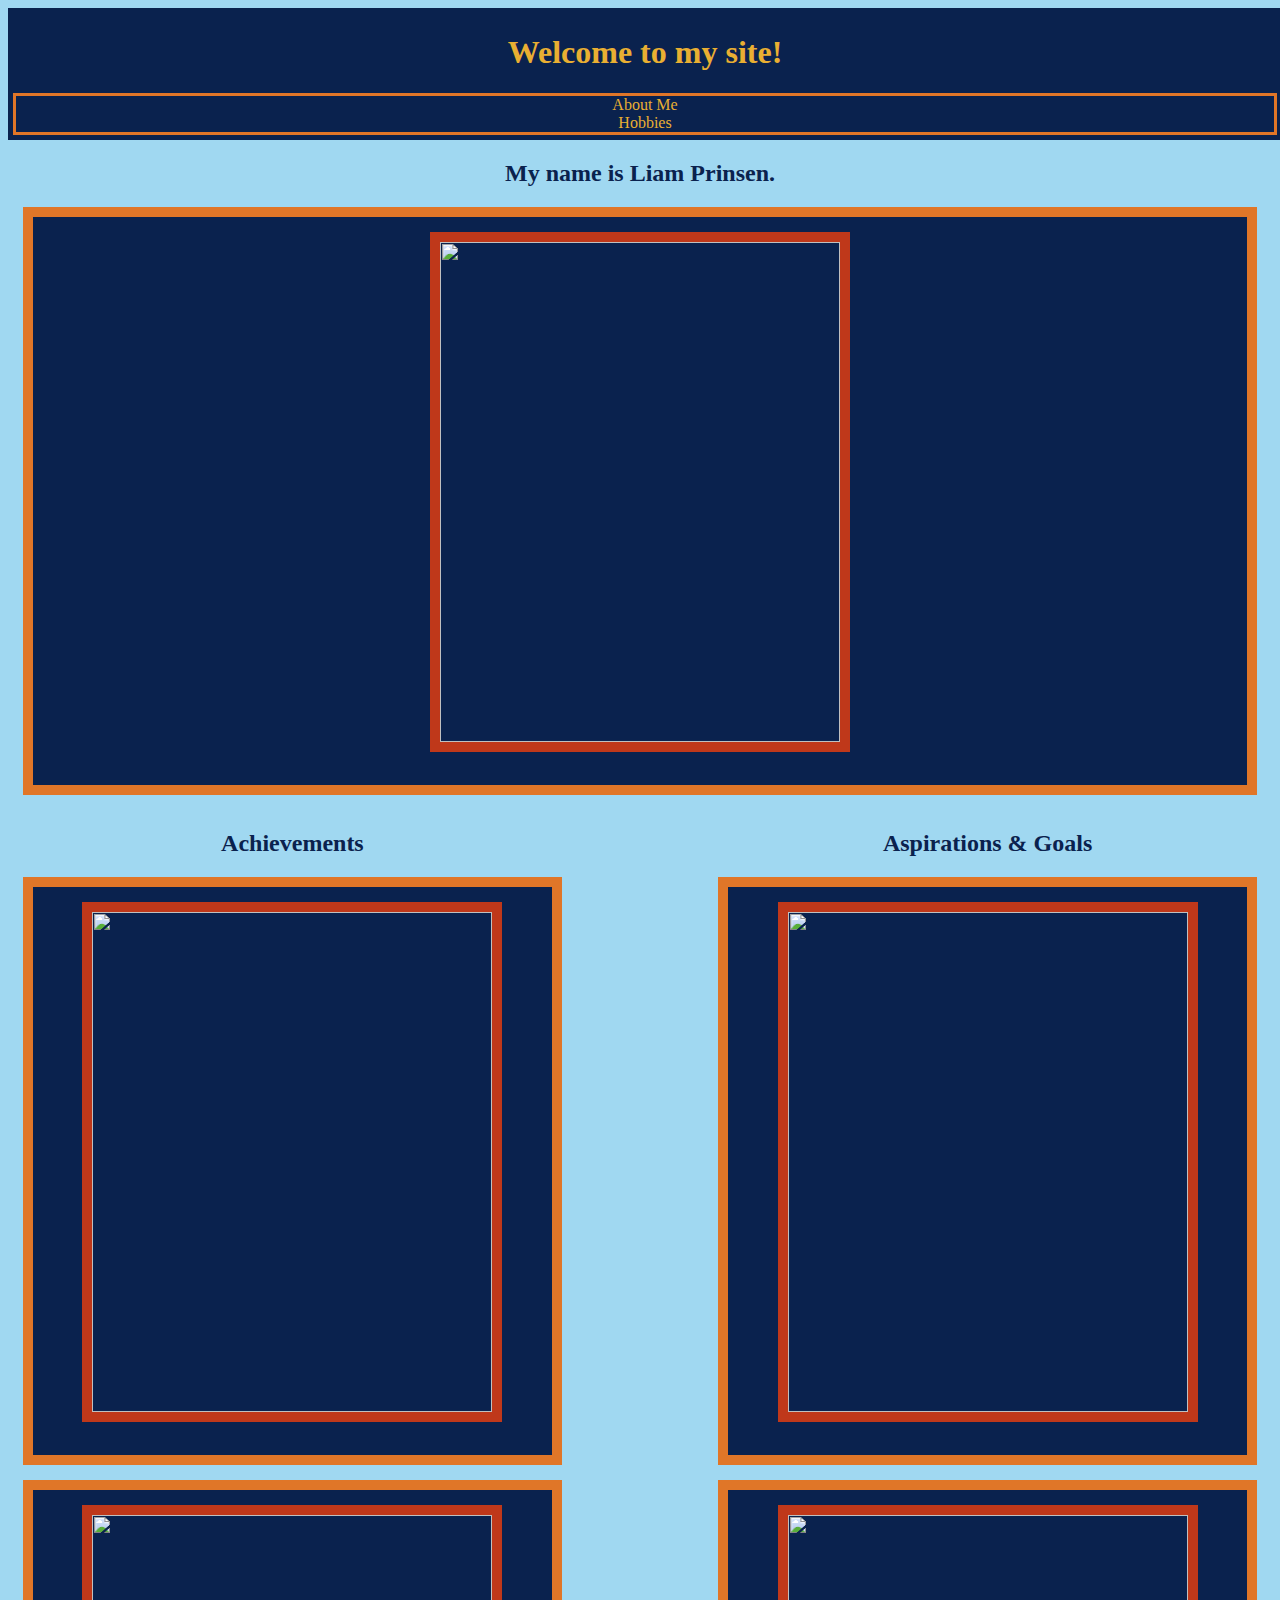
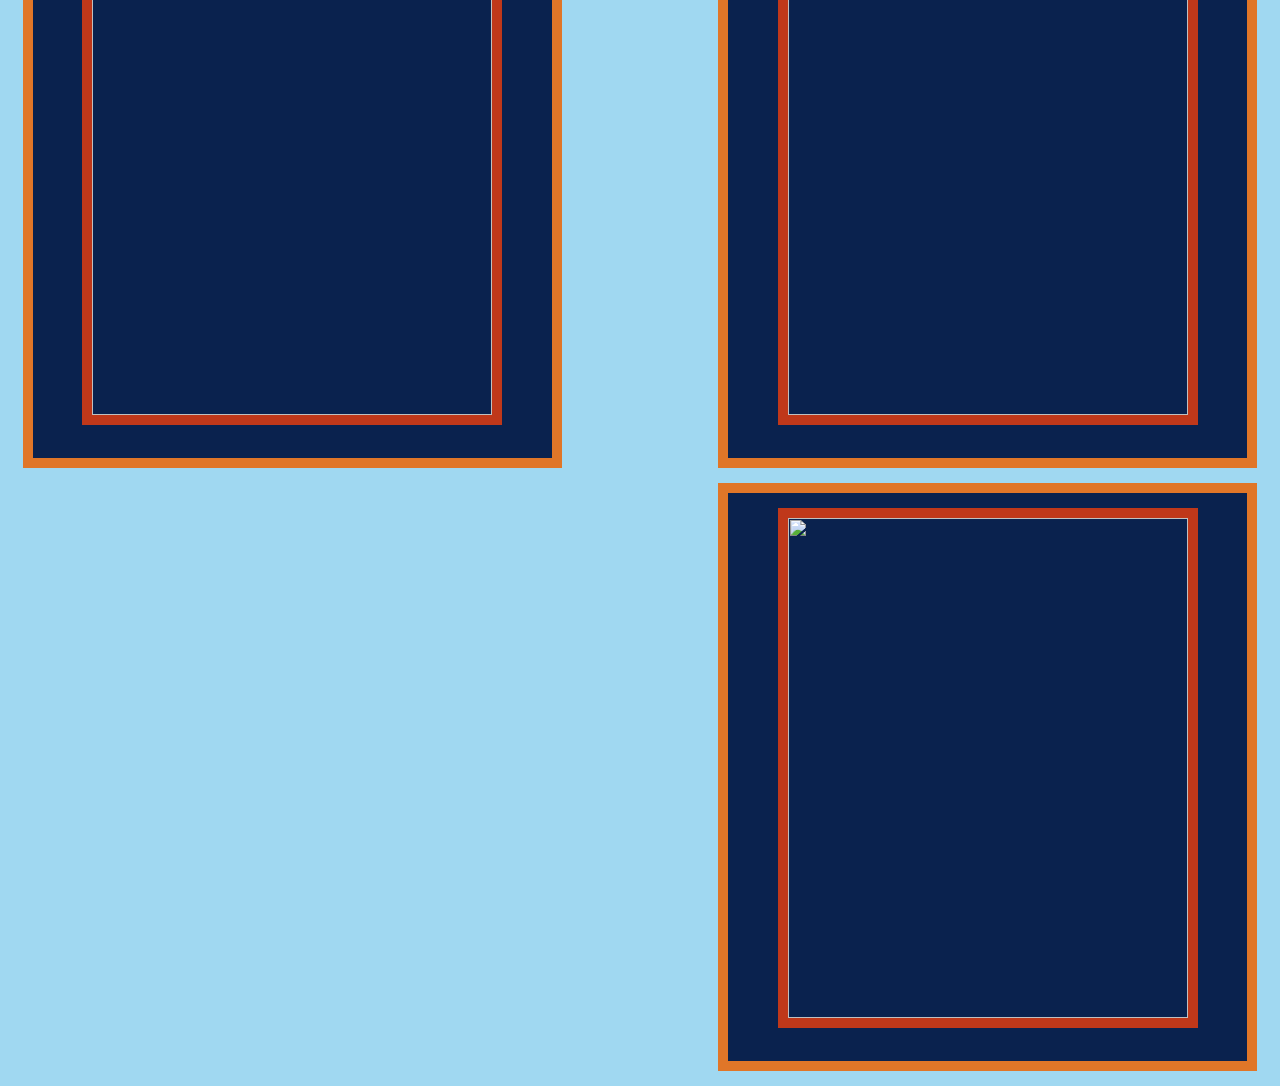
==== index.html @ b1a6472d "moving files" ====
<!-- Ryan Prinsen : Assignment 6.3-bioSite-Landing Page -->
<!DOCTYPE html>
<html lang="en">
	<head>
		<link rel="stylesheet" href="Prinsen_bioSite_landingPage.css" type="text/css"/>
		<title>bioSite Project: Landing Page</title>
	</head>

	<body>
		<header>
			<h1>Welcome to my site!</h1>
			<div id="navbar">
				<p><a href="about.html">About Me</a></p>
				<p><a href="hobbies.html">Hobbies</a></p>
			</div><!-- end of navbar -->
		</header>
		<div id="container">
			<h2>My name is Liam Prinsen.</h2>
			<figure>
				<img src="images/IMG_5416.jpeg" width="400" height="500"/>
						<br />
						<figcaption>
							(This is me!)
						</figcaption>
			</figure>
			<div id="achievements">	
				<h2>Achievements</h2>
				<figure>
					<img src="images/RPS1.jpeg" width="400" height="500"/>
							<br />
							<figcaption>
								(Insert Caption!)
							</figcaption>
				</figure>
				<figure>
					<img src="images/RPS2.jpeg" width="400" height="500"/>
							<br />
							<figcaption>
								(Insert Caption!)
							</figcaption>
				</figure>
			</div><!-- end of achievements -->
			<div id="aspirations">	
				<h2>Aspirations & Goals</h2>
				<figure>
					<img src="images/Game_Design.jpeg" width="400" height="500"/>
							<br />
							<figcaption>
								(Insert Caption!)
							</figcaption>
				</figure>
				<figure>
					<img src="images/vet.jpeg" width="400" height="500"/>
							<br />
							<figcaption>
								(Insert Caption!)
							</figcaption>
				</figure>
				<figure>
					<img src="images/Stock_Broker.jpg" width="400" height="500"/>
							<br />
							<figcaption>
								(Insert Caption!)
							</figcaption>
				</figure>
			</div><!-- end of aspirations -->		
		</div><!-- End of container -->
	</body>

</html>
---- Prinsen_bioSite_landingPage.css ----
html {
	font-family: "comic sans ms";
	background-color: #A0D8F1;
	color: #0A224E;
}
header {
	text-align: center;
	width: 100%;
	background-color: #0A224E;
	color: #E9AF32;
	padding: 5px;
}
#navbar {
	overflow: hidden;
	background-color: #0A224E;
	border: 3px solid #E07628;
}
#navbar a {
	text-decoration: none;
	color: #E9AF32;
	display: inline;
	padding: 20px 150px;
}
#navbar p {
	display: inline;
	padding: 20px 150px;
}
#navbar a:visited {
	color: #A0D8F1;
}
#navbar a:hover {
	color: #BF381A;
	text-decoration: underline;
}
figure {
	text-align: center;
	border: 10px solid #E07628;
	background-color: #0A224E;
	padding: 15px;
	margin: 15px;
}
h2 {
	text-align: center;
}
img {
	border: 10px solid #BF381A;
}
figcaption {
	font-style: italic;
}
#achievements {
	display: inline-block;
	float: left;
	width: 45%;
}
#aspirations {
	display: inline-block;
	float: right;
	width: 45%;
}
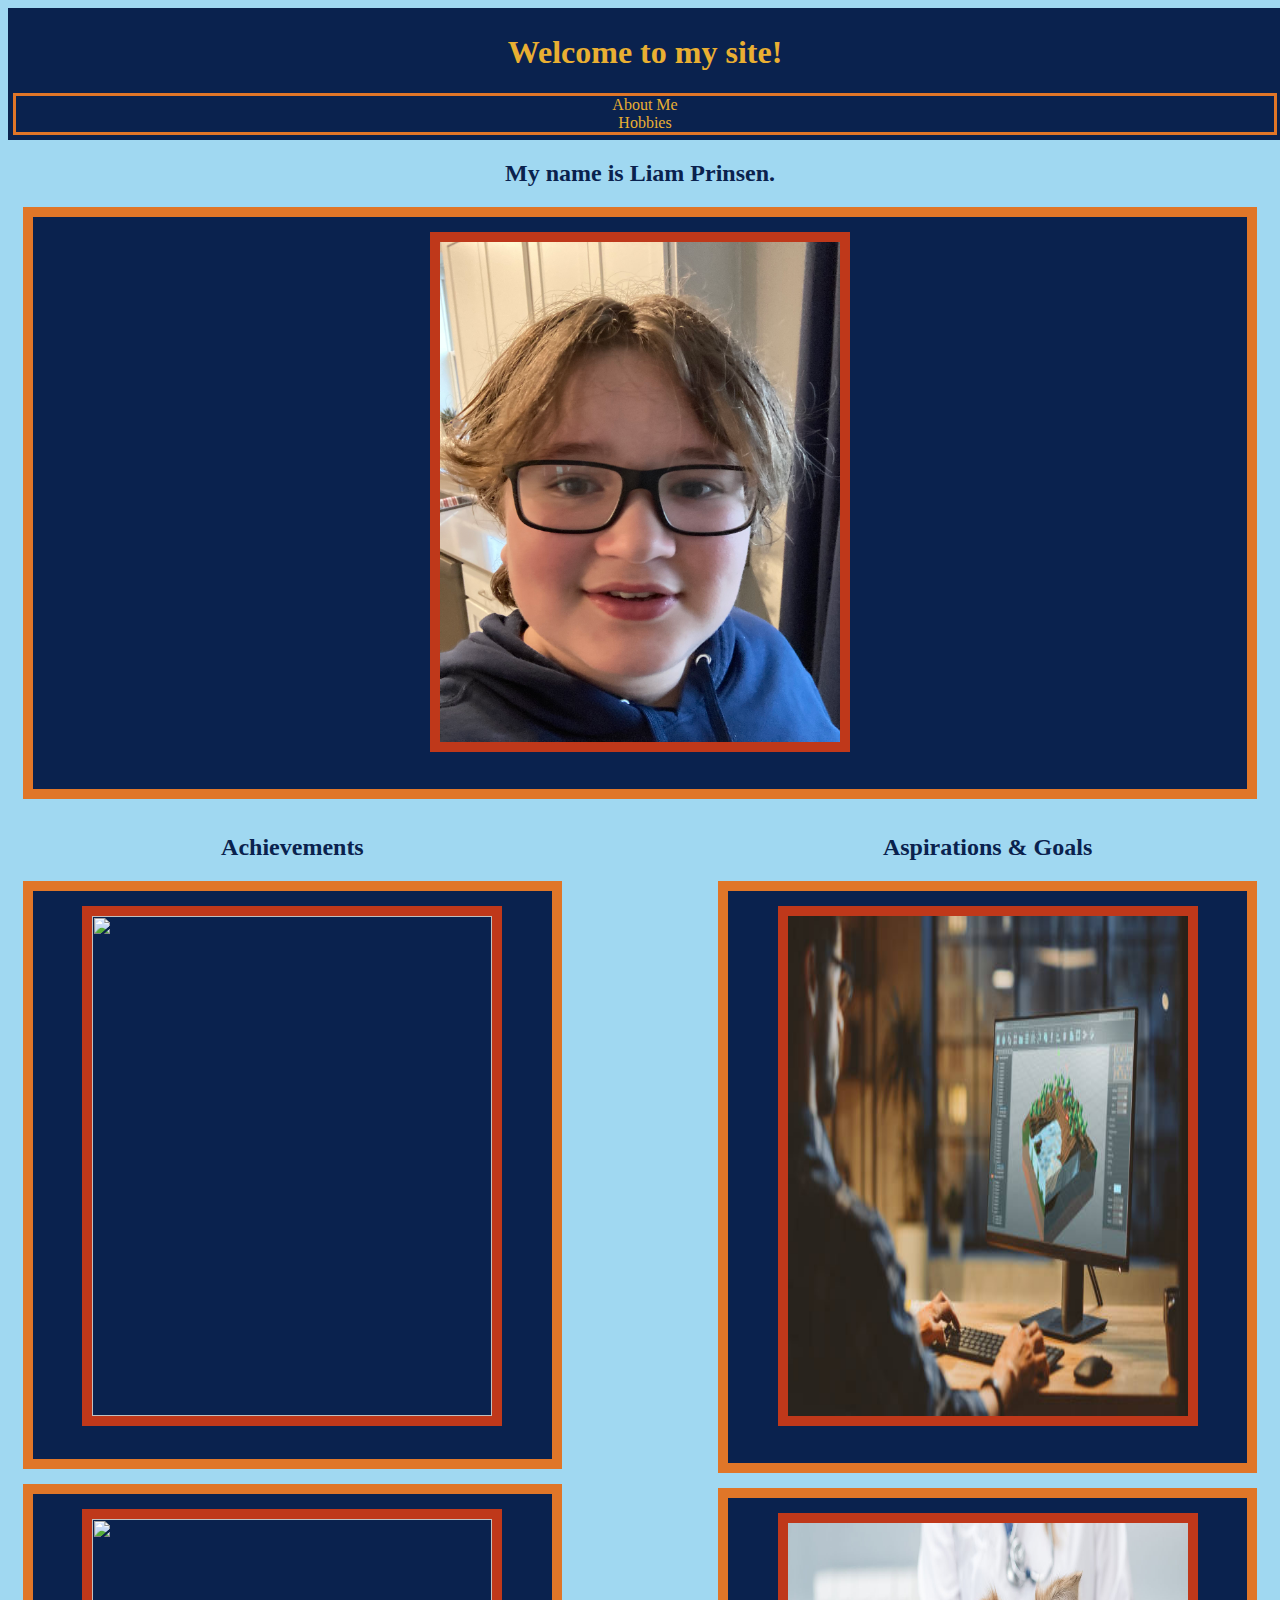
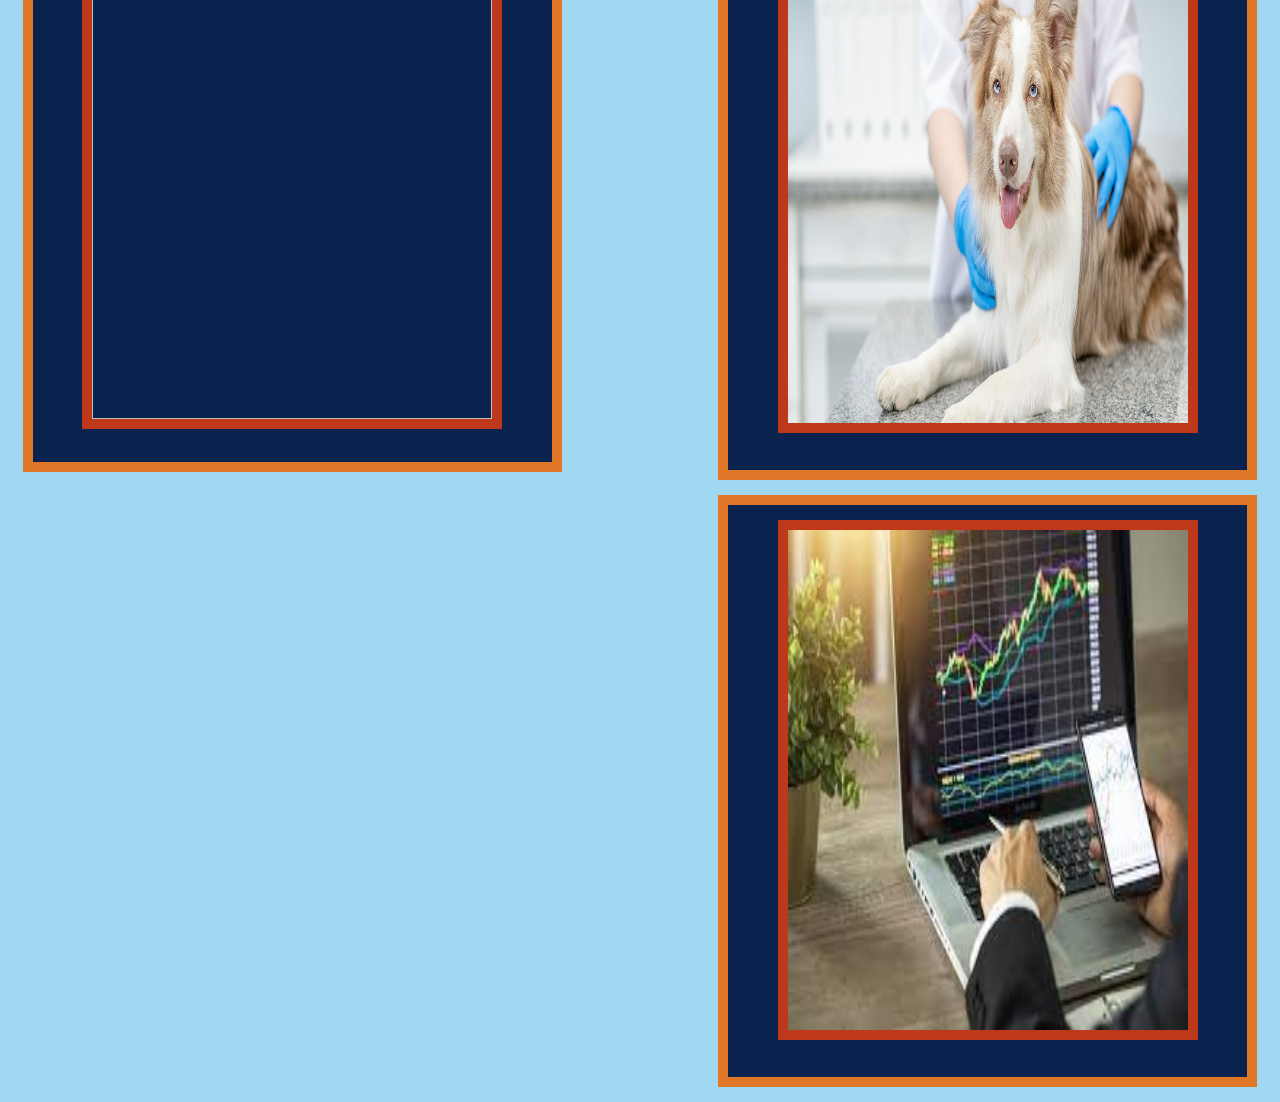
==== commit f80330fb: "Update links" ====
--- a/index.html
+++ b/index.html
@@ -10,14 +10,14 @@
 		<header>
 			<h1>Welcome to my site!</h1>
 			<div id="navbar">
-				<p><a href="about.html">About Me</a></p>
-				<p><a href="hobbies.html">Hobbies</a></p>
+				<p><a href="module-6/about.html">About Me</a></p>
+				<p><a href="module-6/hobbies.html">Hobbies</a></p>
 			</div><!-- end of navbar -->
 		</header>
 		<div id="container">
 			<h2>My name is Liam Prinsen.</h2>
 			<figure>
-				<img src="images/IMG_5416.jpeg" width="400" height="500"/>
+				<img src="module-6/images/IMG_5416.jpeg" width="400" height="500"/>
 						<br />
 						<figcaption>
 							(This is me!)
@@ -26,14 +26,14 @@
 			<div id="achievements">	
 				<h2>Achievements</h2>
 				<figure>
-					<img src="images/RPS1.jpeg" width="400" height="500"/>
+					<img src="module-6/images/RPS1.jpeg" width="400" height="500"/>
 							<br />
 							<figcaption>
 								(Insert Caption!)
 							</figcaption>
 				</figure>
 				<figure>
-					<img src="images/RPS2.jpeg" width="400" height="500"/>
+					<img src="module-6/images/RPS2.jpeg" width="400" height="500"/>
 							<br />
 							<figcaption>
 								(Insert Caption!)
@@ -43,21 +43,21 @@
 			<div id="aspirations">	
 				<h2>Aspirations & Goals</h2>
 				<figure>
-					<img src="images/Game_Design.jpeg" width="400" height="500"/>
+					<img src="module-6/images/Game_Design.jpeg" width="400" height="500"/>
 							<br />
 							<figcaption>
 								(Insert Caption!)
 							</figcaption>
 				</figure>
 				<figure>
-					<img src="images/vet.jpeg" width="400" height="500"/>
+					<img src="module-6/images/vet.jpeg" width="400" height="500"/>
 							<br />
 							<figcaption>
 								(Insert Caption!)
 							</figcaption>
 				</figure>
 				<figure>
-					<img src="images/Stock_Broker.jpg" width="400" height="500"/>
+					<img src="module-6/images/Stock_Broker.jpg" width="400" height="500"/>
 							<br />
 							<figcaption>
 								(Insert Caption!)
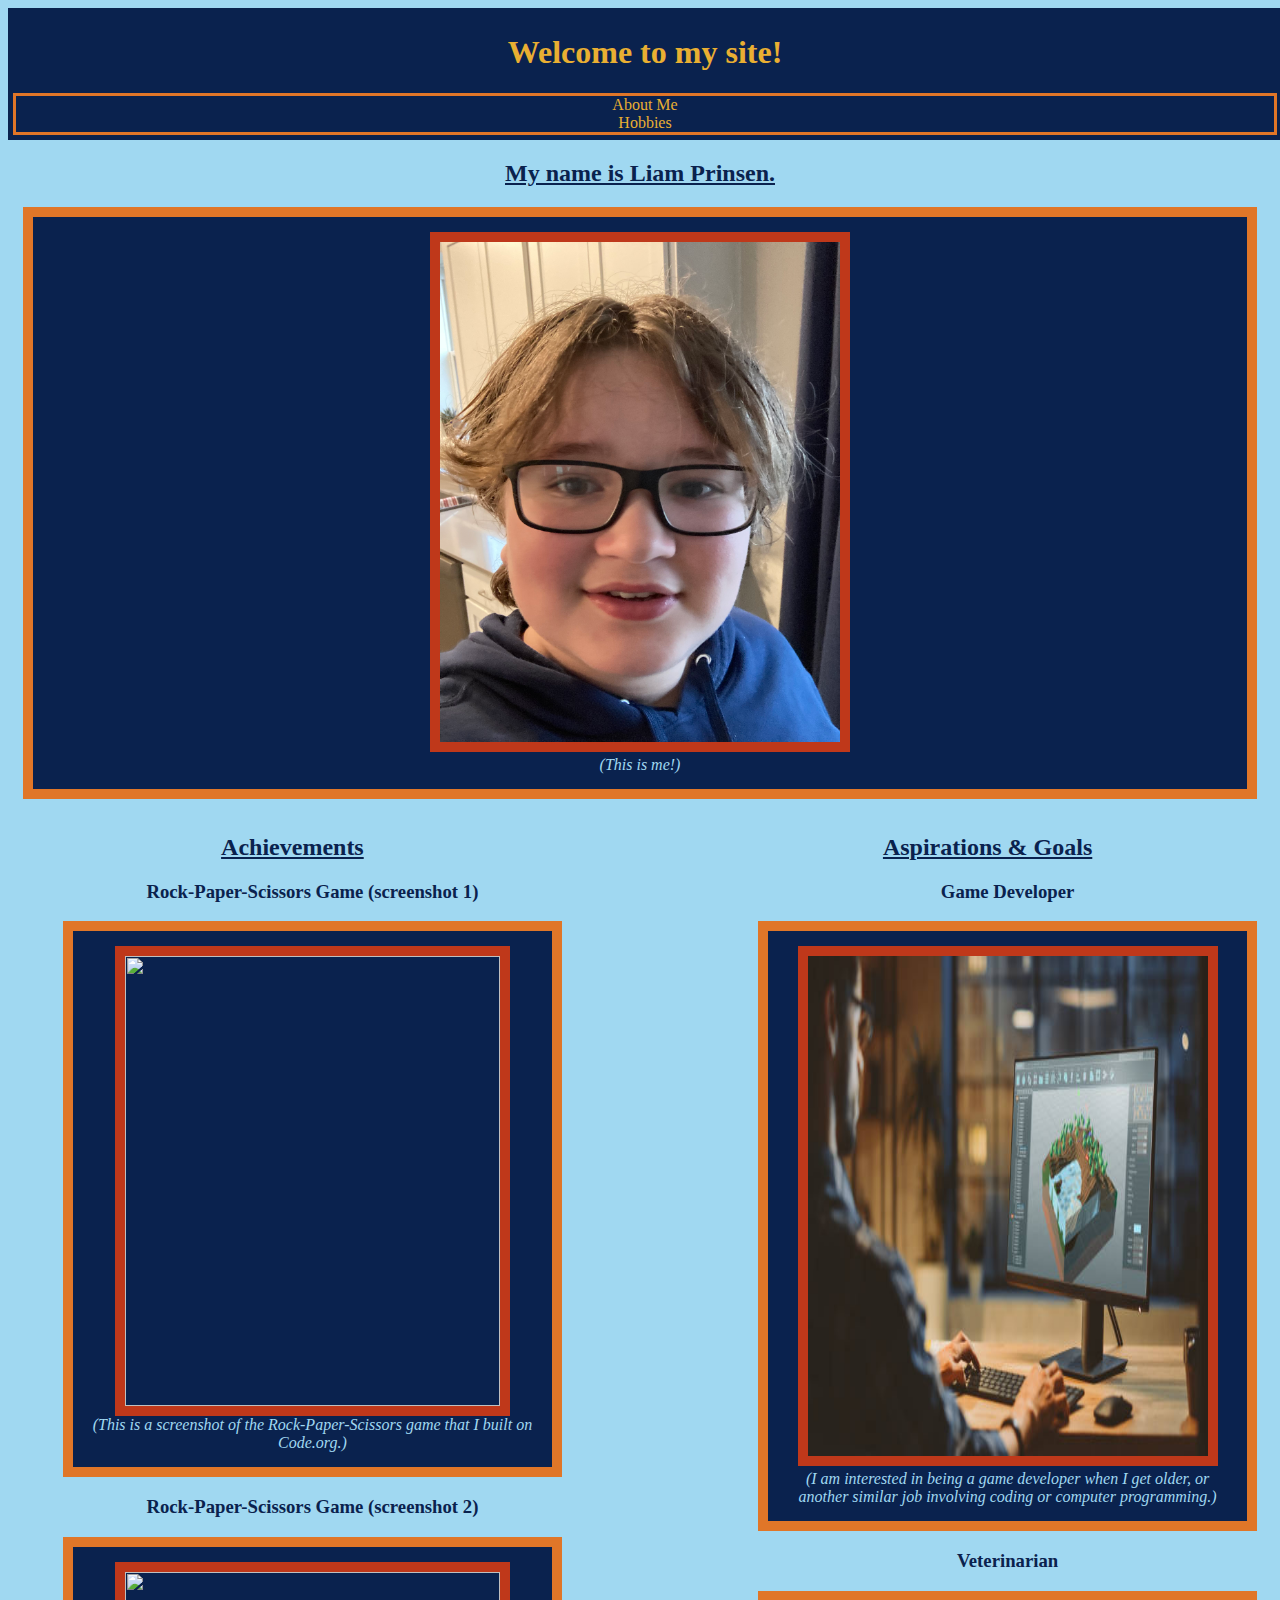
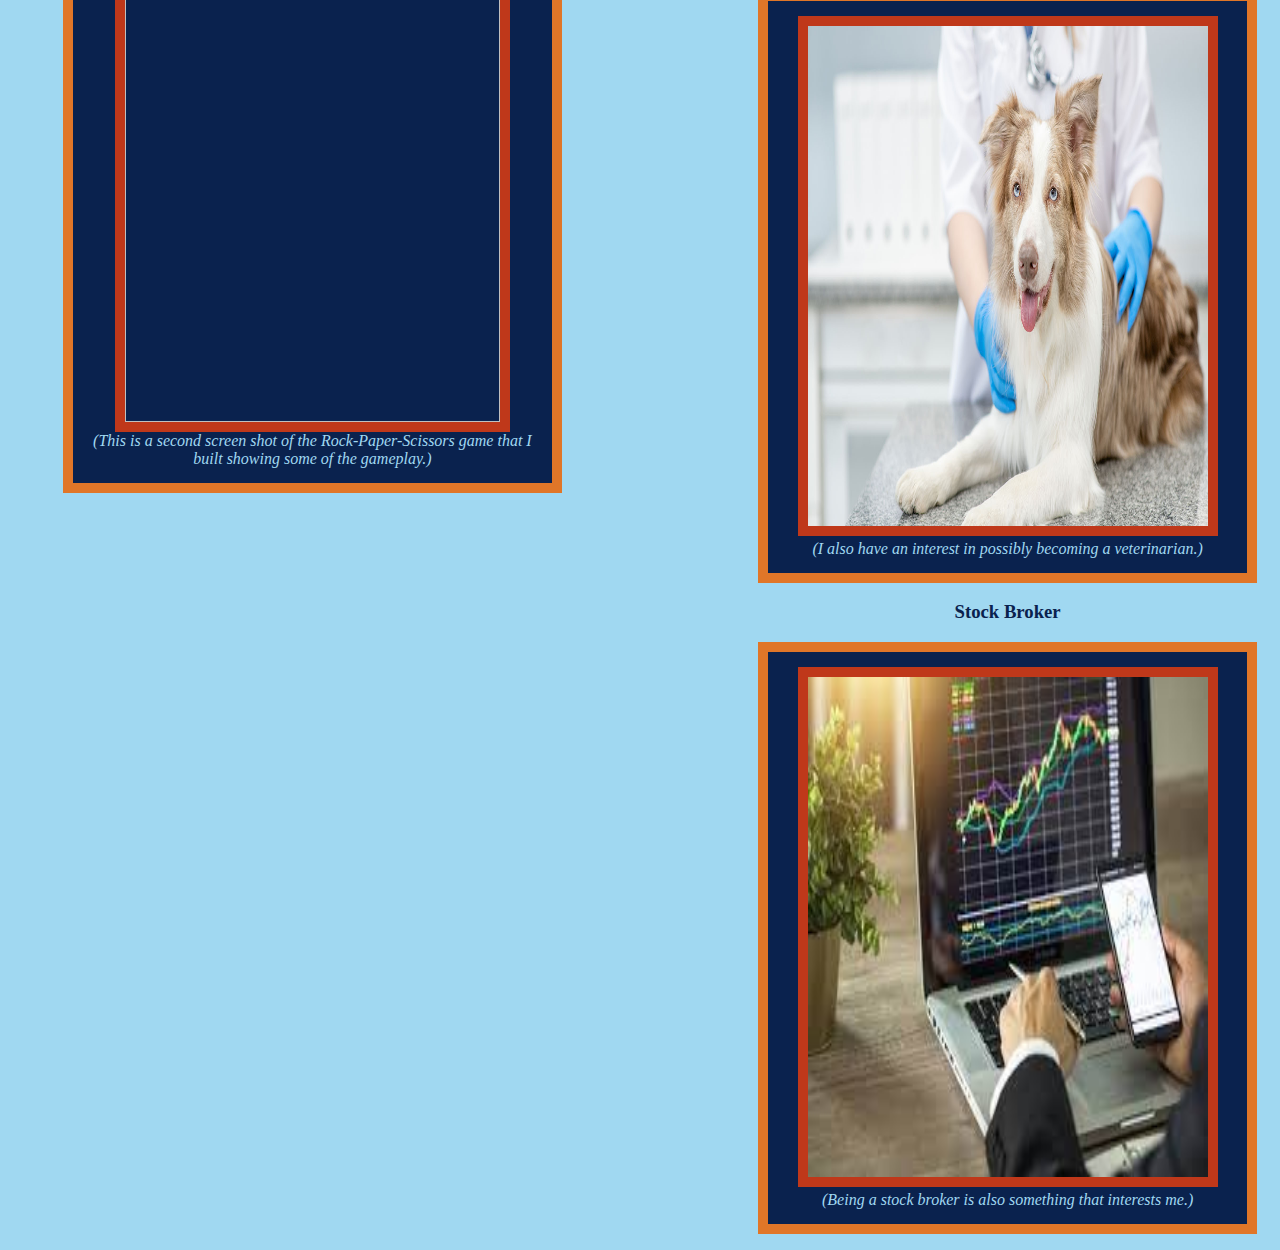
==== commit 0c2cee82: "Commit" ====
--- a/index.html
+++ b/index.html
@@ -25,44 +25,58 @@
 			</figure>
 			<div id="achievements">	
 				<h2>Achievements</h2>
-				<figure>
-					<img src="module-6/images/RPS1.jpeg" width="400" height="500"/>
+				<ul>
+					<h3>Rock-Paper-Scissors Game (screenshot 1)</h3>
+					<li><figure>
+						<img src="module-6/images/RPS1.jpeg" width="375" height="450"/>
 							<br />
 							<figcaption>
-								(Insert Caption!)
+								(This is a screenshot of the Rock-Paper-Scissors game that I built on Code.org.)
 							</figcaption>
-				</figure>
-				<figure>
-					<img src="module-6/images/RPS2.jpeg" width="400" height="500"/>
+					</figure>
+					</li>
+					<h3>Rock-Paper-Scissors Game (screenshot 2)</h3>
+					<li><figure>
+						<img src="module-6/images/RPS2.jpeg" width="375" height="450"/>
 							<br />
 							<figcaption>
-								(Insert Caption!)
+								(This is a second screen shot of the Rock-Paper-Scissors game that I built showing some of the gameplay.)
 							</figcaption>
-				</figure>
+					</figure>
+					</li>
+				</ul>
 			</div><!-- end of achievements -->
 			<div id="aspirations">	
 				<h2>Aspirations & Goals</h2>
+				<ul>
+					<li><h3>Game Developer</h3>
 				<figure>
 					<img src="module-6/images/Game_Design.jpeg" width="400" height="500"/>
 							<br />
 							<figcaption>
-								(Insert Caption!)
+								(I am interested in being a game developer when I get older, or another similar job involving coding or computer programming.)
 							</figcaption>
 				</figure>
+				</li>
+				<li><h3>Veterinarian</h3>
 				<figure>
 					<img src="module-6/images/vet.jpeg" width="400" height="500"/>
 							<br />
 							<figcaption>
-								(Insert Caption!)
+								(I also have an interest in possibly becoming a veterinarian.)
 							</figcaption>
 				</figure>
+				</li>
+				<li><h3>Stock Broker</h3>
 				<figure>
 					<img src="module-6/images/Stock_Broker.jpg" width="400" height="500"/>
 							<br />
 							<figcaption>
-								(Insert Caption!)
+								(Being a stock broker is also something that interests me.)
 							</figcaption>
 				</figure>
+				</li>
+				</ul>
 			</div><!-- end of aspirations -->		
 		</div><!-- End of container -->
 	</body>
--- a/Prinsen_bioSite_landingPage.css
+++ b/Prinsen_bioSite_landingPage.css
@@ -33,6 +33,7 @@
 	text-decoration: underline;
 }
 figure {
+	color: #A0D8F1;
 	text-align: center;
 	border: 10px solid #E07628;
 	background-color: #0A224E;
@@ -40,6 +41,10 @@
 	margin: 15px;
 }
 h2 {
+	text-align: center;
+	text-decoration: underline;
+}
+h3 {
 	text-align: center;
 }
 img {
@@ -58,5 +63,7 @@
 	float: right;
 	width: 45%;
 }
+ul {
+	list-style-type: none;
+}
 
-
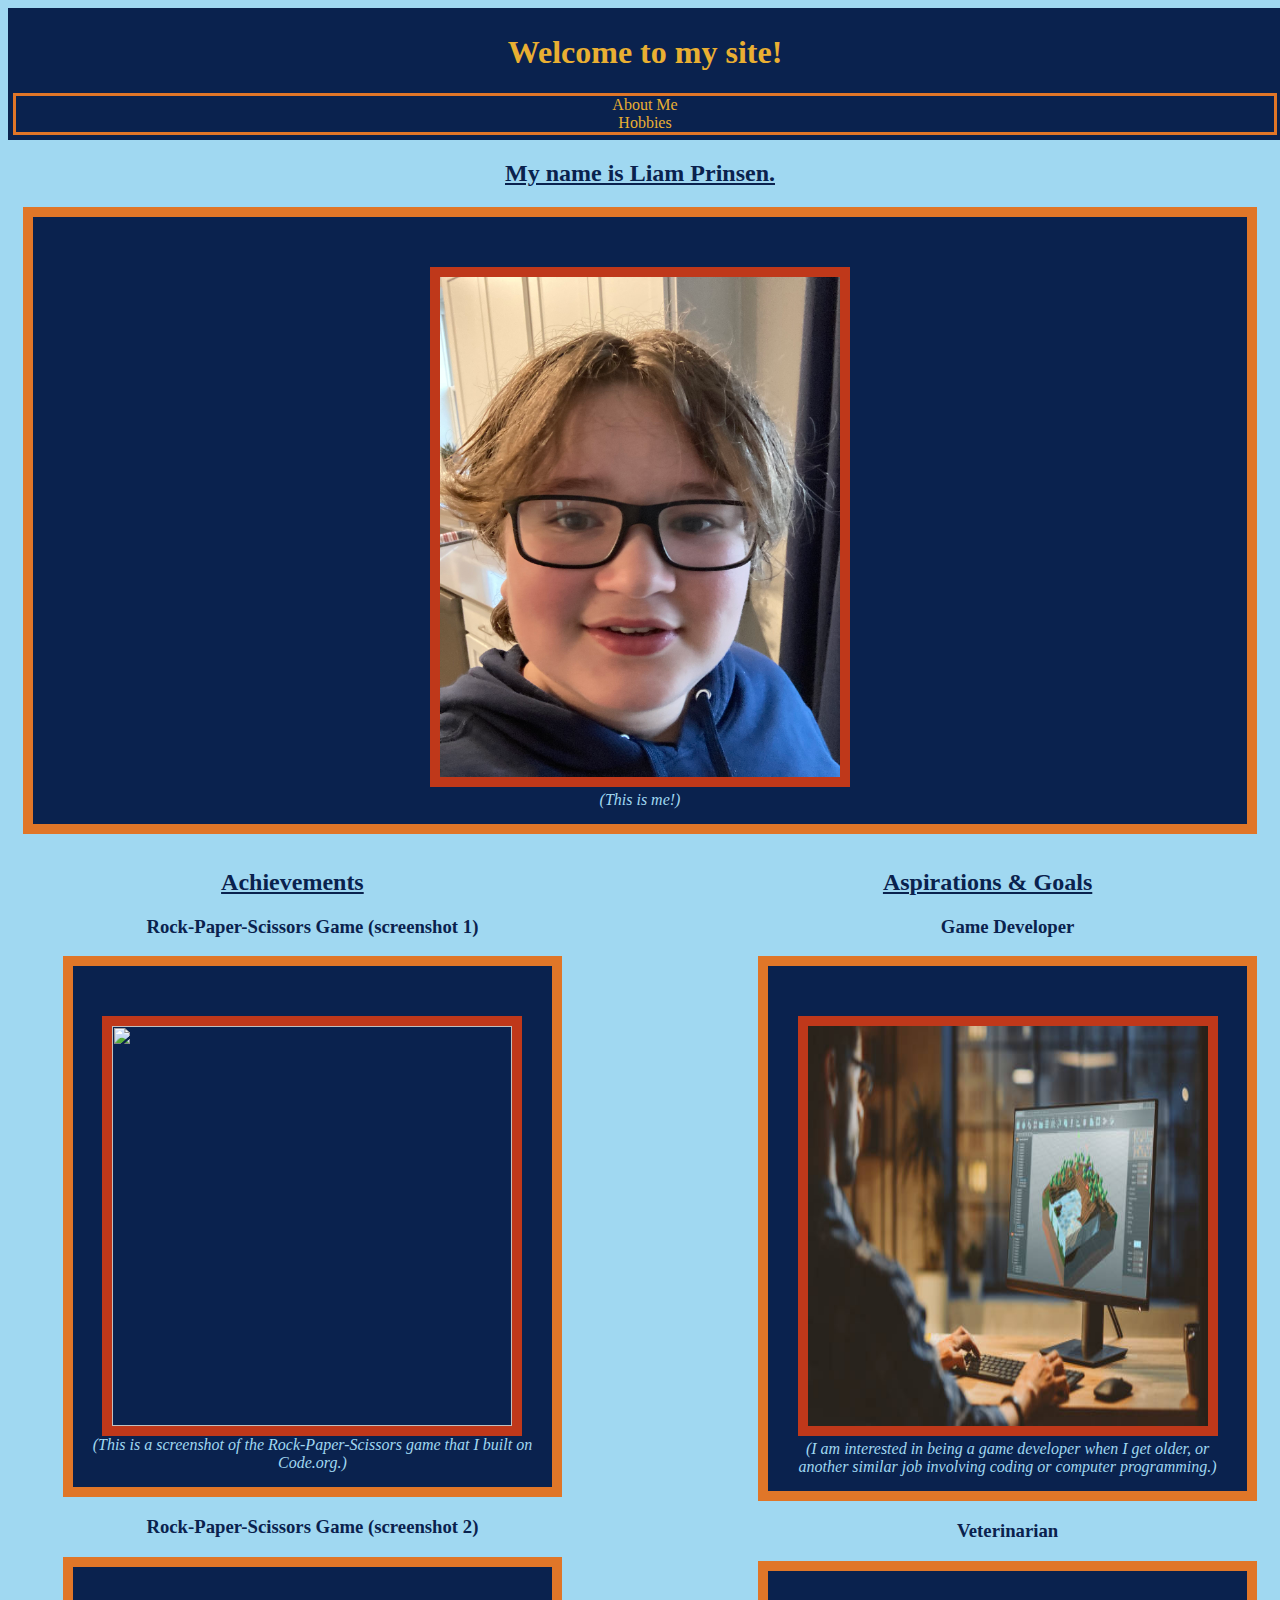
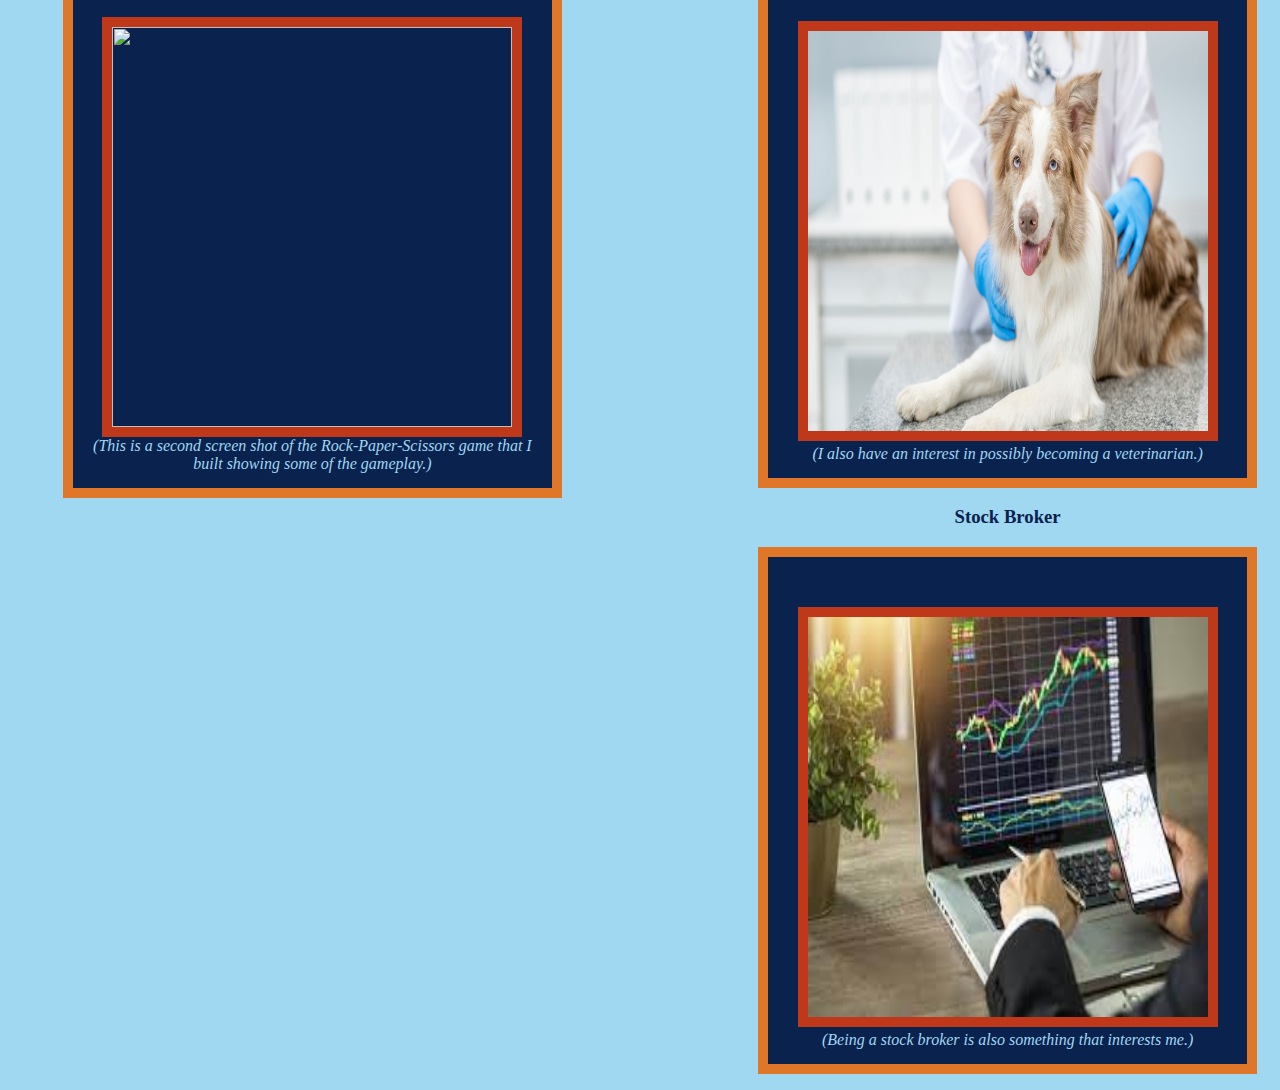
==== commit c06fca71: "Changes made to file" ====
--- a/index.html
+++ b/index.html
@@ -28,7 +28,7 @@
 				<ul>
 					<h3>Rock-Paper-Scissors Game (screenshot 1)</h3>
 					<li><figure>
-						<img src="module-6/images/RPS1.jpeg" width="375" height="450"/>
+						<img src="module-6/images/RPS1.jpeg" width="400" height="400"/>
 							<br />
 							<figcaption>
 								(This is a screenshot of the Rock-Paper-Scissors game that I built on Code.org.)
@@ -37,7 +37,7 @@
 					</li>
 					<h3>Rock-Paper-Scissors Game (screenshot 2)</h3>
 					<li><figure>
-						<img src="module-6/images/RPS2.jpeg" width="375" height="450"/>
+						<img src="module-6/images/RPS2.jpeg" width="400" height="400"/>
 							<br />
 							<figcaption>
 								(This is a second screen shot of the Rock-Paper-Scissors game that I built showing some of the gameplay.)
@@ -51,7 +51,7 @@
 				<ul>
 					<li><h3>Game Developer</h3>
 				<figure>
-					<img src="module-6/images/Game_Design.jpeg" width="400" height="500"/>
+					<img src="module-6/images/Game_Design.jpeg" width="400" height="400"/>
 							<br />
 							<figcaption>
 								(I am interested in being a game developer when I get older, or another similar job involving coding or computer programming.)
@@ -60,7 +60,7 @@
 				</li>
 				<li><h3>Veterinarian</h3>
 				<figure>
-					<img src="module-6/images/vet.jpeg" width="400" height="500"/>
+					<img src="module-6/images/vet.jpeg" width="400" height="400"/>
 							<br />
 							<figcaption>
 								(I also have an interest in possibly becoming a veterinarian.)
@@ -69,7 +69,7 @@
 				</li>
 				<li><h3>Stock Broker</h3>
 				<figure>
-					<img src="module-6/images/Stock_Broker.jpg" width="400" height="500"/>
+					<img src="module-6/images/Stock_Broker.jpg" width="400" height="400"/>
 							<br />
 							<figcaption>
 								(Being a stock broker is also something that interests me.)
--- a/Prinsen_bioSite_landingPage.css
+++ b/Prinsen_bioSite_landingPage.css
@@ -38,6 +38,7 @@
 	border: 10px solid #E07628;
 	background-color: #0A224E;
 	padding: 15px;
+	padding-top: 50px;
 	margin: 15px;
 }
 h2 {
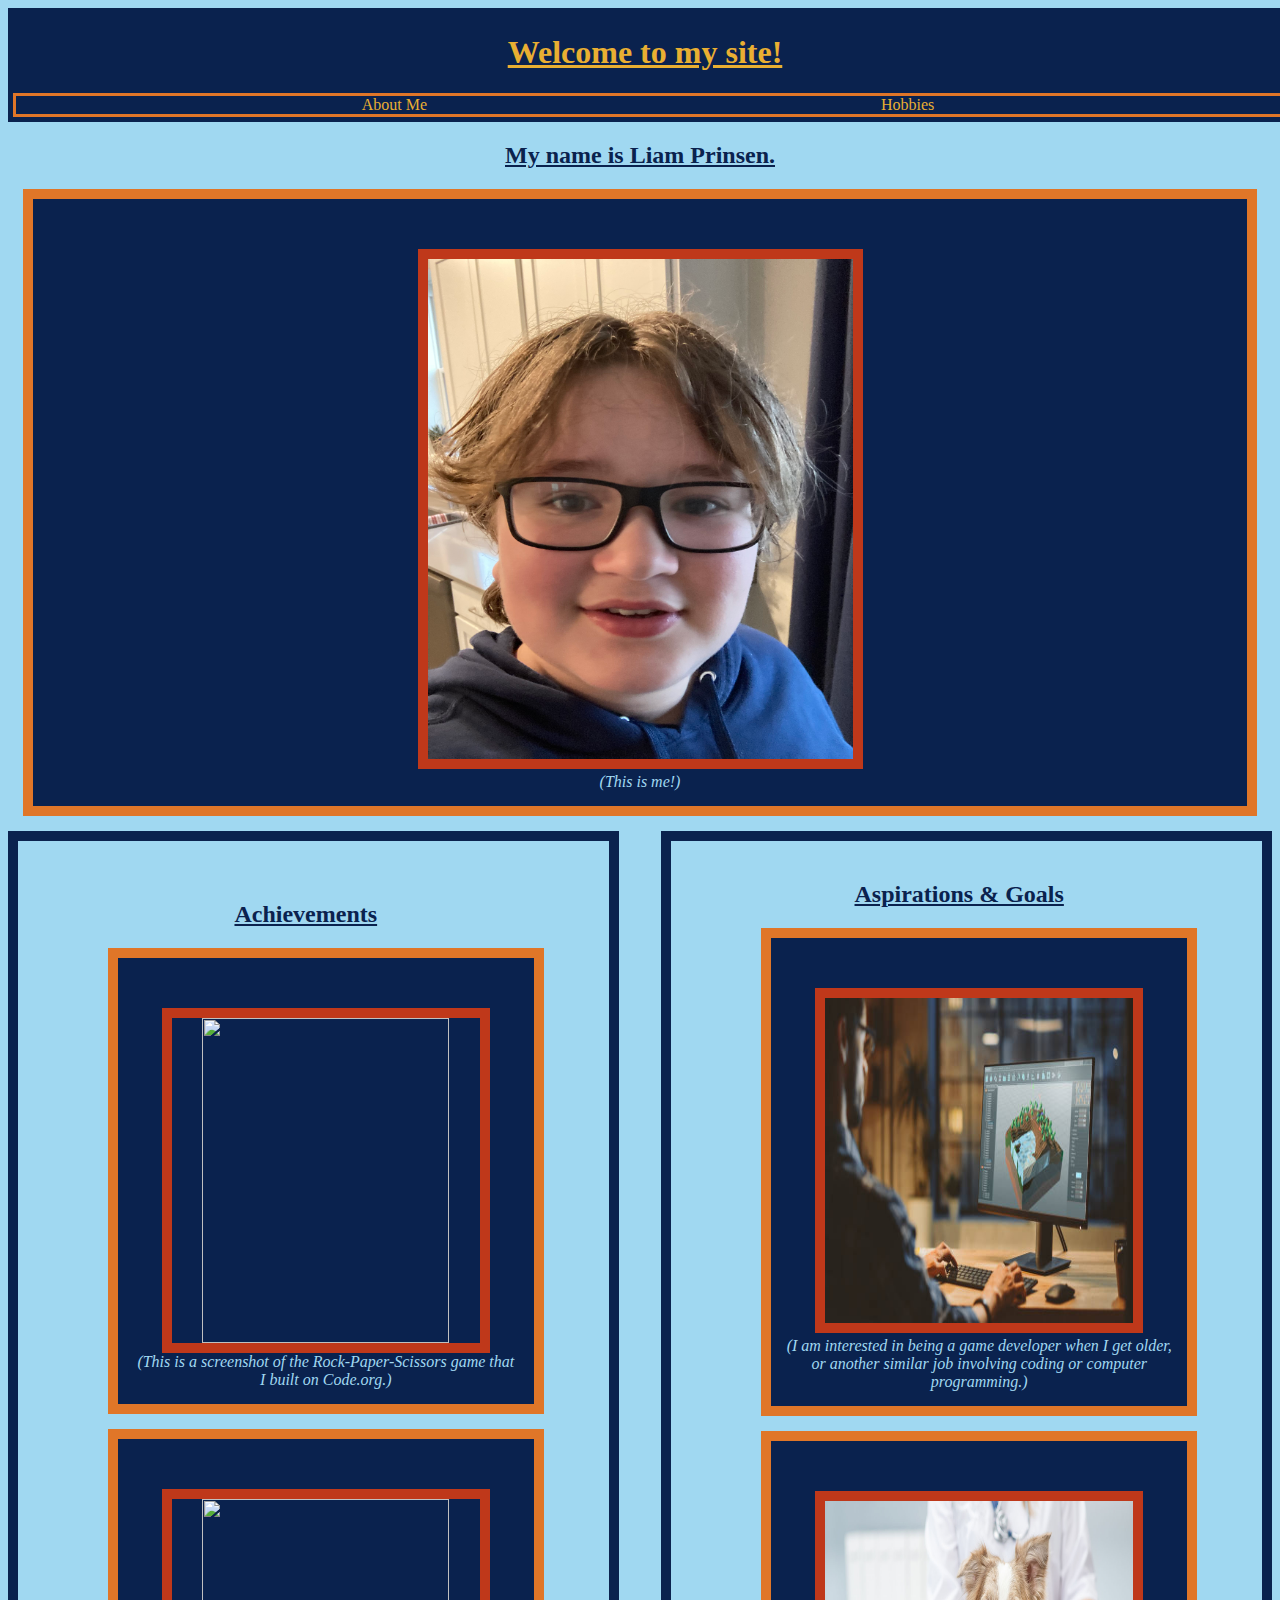
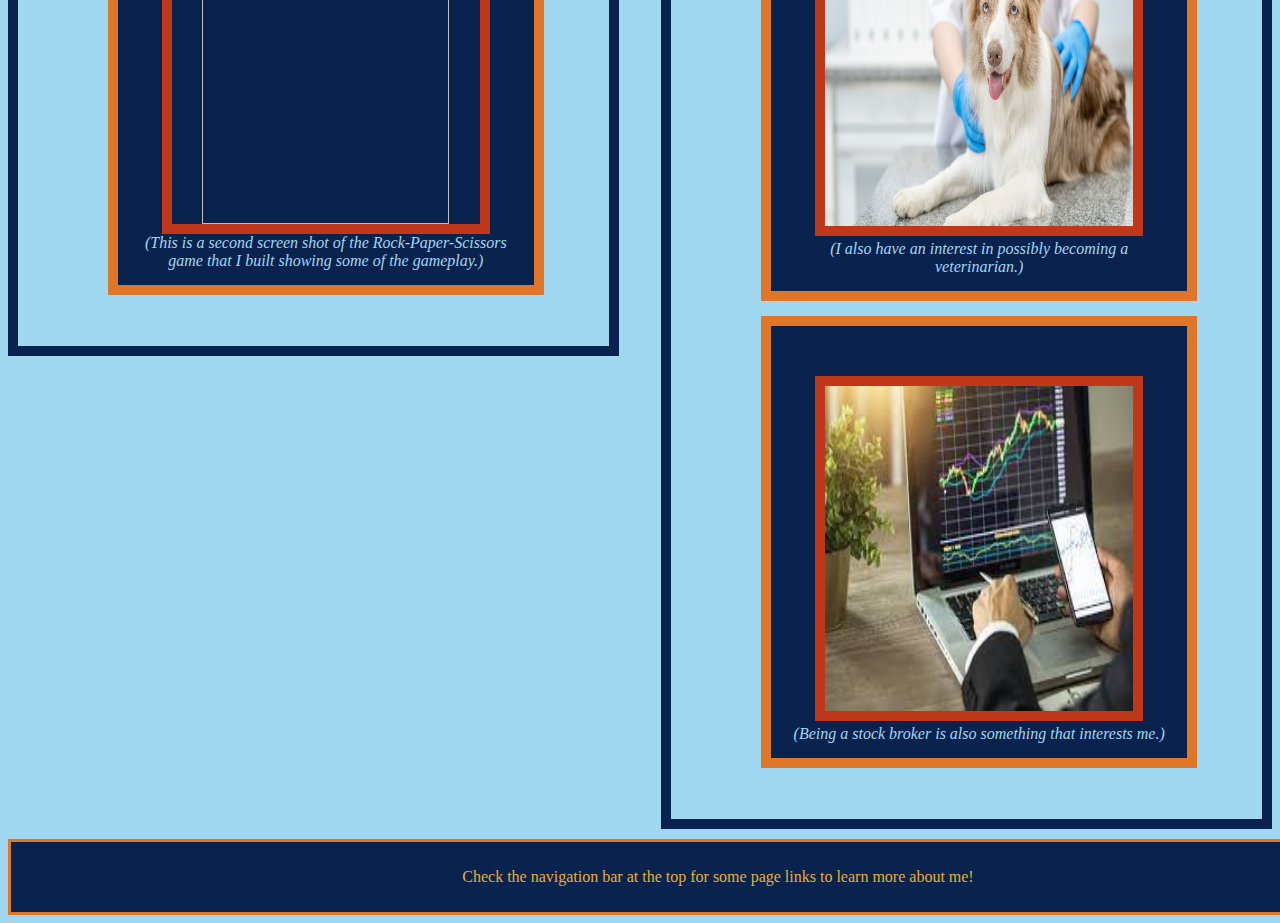
==== commit 66bb24cb: "Biosite Project" ====
--- a/index.html
+++ b/index.html
@@ -17,7 +17,7 @@
 		<div id="container">
 			<h2>My name is Liam Prinsen.</h2>
 			<figure>
-				<img src="module-6/images/IMG_5416.jpeg" width="400" height="500"/>
+				<img src="module-6/images/IMG_5416.jpeg" width="425" height="500"/>
 						<br />
 						<figcaption>
 							(This is me!)
@@ -26,18 +26,18 @@
 			<div id="achievements">	
 				<h2>Achievements</h2>
 				<ul>
-					<h3>Rock-Paper-Scissors Game (screenshot 1)</h3>
-					<li><figure>
-						<img src="module-6/images/RPS1.jpeg" width="400" height="400"/>
+					<li>
+					<figure>
+						<img src="module-6/images/RPS1.jpeg" width="350" height="325"/>
 							<br />
 							<figcaption>
 								(This is a screenshot of the Rock-Paper-Scissors game that I built on Code.org.)
 							</figcaption>
 					</figure>
 					</li>
-					<h3>Rock-Paper-Scissors Game (screenshot 2)</h3>
-					<li><figure>
-						<img src="module-6/images/RPS2.jpeg" width="400" height="400"/>
+					<li>
+					<figure>
+						<img src="module-6/images/RPS2.jpeg" width="350" height="325"/>
 							<br />
 							<figcaption>
 								(This is a second screen shot of the Rock-Paper-Scissors game that I built showing some of the gameplay.)
@@ -49,27 +49,27 @@
 			<div id="aspirations">	
 				<h2>Aspirations & Goals</h2>
 				<ul>
-					<li><h3>Game Developer</h3>
+					<li>
 				<figure>
-					<img src="module-6/images/Game_Design.jpeg" width="400" height="400"/>
+					<img src="module-6/images/Game_Design.jpeg" width="350" height="325"/>
 							<br />
 							<figcaption>
 								(I am interested in being a game developer when I get older, or another similar job involving coding or computer programming.)
 							</figcaption>
 				</figure>
 				</li>
-				<li><h3>Veterinarian</h3>
+				<li>
 				<figure>
-					<img src="module-6/images/vet.jpeg" width="400" height="400"/>
+					<img src="module-6/images/vet.jpeg" width="350" height="325"/>
 							<br />
 							<figcaption>
 								(I also have an interest in possibly becoming a veterinarian.)
 							</figcaption>
 				</figure>
 				</li>
-				<li><h3>Stock Broker</h3>
+				<li>
 				<figure>
-					<img src="module-6/images/Stock_Broker.jpg" width="400" height="400"/>
+					<img src="module-6/images/Stock_Broker.jpg" width="350" height="325"/>
 							<br />
 							<figcaption>
 								(Being a stock broker is also something that interests me.)
@@ -79,6 +79,11 @@
 				</ul>
 			</div><!-- end of aspirations -->		
 		</div><!-- End of container -->
+		<footer>
+		  <div id="navbarfoot">
+		   <p>Check the navigation bar at the top for some page links to learn more about me!</p>
+		  </div>
+		</footer>
 	</body>
 
 </html>--- a/Prinsen_bioSite_landingPage.css
+++ b/Prinsen_bioSite_landingPage.css
@@ -2,6 +2,10 @@
 	font-family: "comic sans ms";
 	background-color: #A0D8F1;
 	color: #0A224E;
+}
+
+body {
+	text-align: center;
 }
 header {
 	text-align: center;
@@ -11,6 +15,7 @@
 	padding: 5px;
 }
 #navbar {
+	width: 100%;
 	overflow: hidden;
 	background-color: #0A224E;
 	border: 3px solid #E07628;
@@ -19,7 +24,7 @@
 	text-decoration: none;
 	color: #E9AF32;
 	display: inline;
-	padding: 20px 150px;
+	padding: 20px 75px;
 }
 #navbar p {
 	display: inline;
@@ -41,30 +46,54 @@
 	padding-top: 50px;
 	margin: 15px;
 }
-h2 {
+h1, h2, h3 {
 	text-align: center;
 	text-decoration: underline;
 }
-h3 {
-	text-align: center;
+img {
+		border: 10px solid #BF381A;
 }
-img {
-	border: 10px solid #BF381A;
+#achievements img, #aspirations img {
+	width: 80%;
 }
 figcaption {
 	font-style: italic;
 }
 #achievements {
-	display: inline-block;
+	display: inline;
 	float: left;
-	width: 45%;
+	width: 40%;
+	text-align: center;
+	padding-right: 50px;
+	padding-top: 40px;
+	padding-left: 35px;
+	border: 10px solid #0A224E;
 }
 #aspirations {
-	display: inline-block;
+	display: inline;
 	float: right;
-	width: 45%;
+	width: 40%;
+	text-align: center;
+	padding-left: 35px;
+	padding-top: 20px;
+	padding-right: 50px;
+	border: 10px solid #0A224E;
+	margin-bottom: 10px;
 }
 ul {
 	list-style-type: none;
+	padding-bottom: 20px;
+}
+#navbarfoot {
+	width: 100%;
+	text-decoration: none;
+	color: #E9AF32;
+	display: inline-block;
+	padding: 10px 75px 10px 75px;
+	background-color: #0A224E;
+	border: 3px solid #E07628;
 }
 
+
+
+
